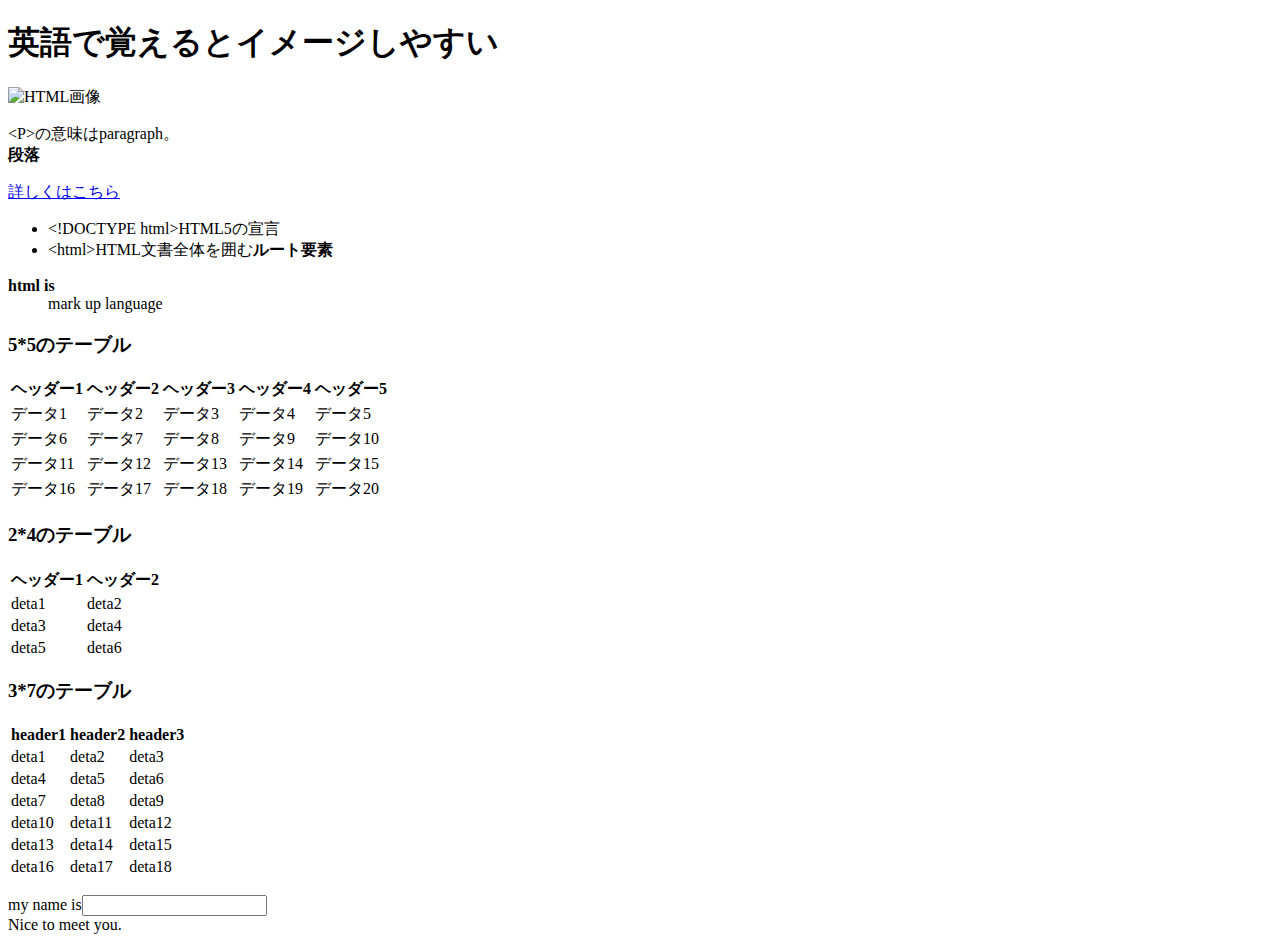
==== HTMLドリル.html @ 079804c5 "htmドリル途中まで" ====
<!DOCTYPE html>
<html lang="ja">
    <head>
        <title>研修課題HTML</title>
    </head>
    <body>
        <h1>英語で覚えるとイメージしやすい</h1>
        <img src="https://encrypted-tbn0.gstatic.com/images?q=tbn:ANd9GcQEc9A_S6BPxCDRp5WjMFEfXrpCu1ya2OO-Lw&s" alt="HTML画像">
        <p>&lt;P&gt;の意味はparagraph。<br><strong>段落</strong></p>
        <a href="https://ja.wikipedia.org/wiki/HTML%E8%A6%81%E7%B4%A0"target="_blank">詳しくはこちら</a>
        <ul>
            <li>&lt;!DOCTYPE html&gt;HTML5の宣言</li>
            <li>&lt;html&gt;HTML文書全体を囲む<strong>ルート要素</strong></li>
        </ul>
        <dl>
            <dt><strong>html is</strong></dt>
            <dd>mark up language</dd>
        </dl>

        <h3>5*5のテーブル</h3>
        <table>
            <th>ヘッダー1</th>
            <th>ヘッダー2</th>
            <th>ヘッダー3</th>
            <th>ヘッダー4</th>
            <th>ヘッダー5</th>
            <tr>
                <td>データ1</td>
                <td>データ2</td>
                <td>データ3</td>
                <td>データ4</td>
                <td>データ5</td>
            </tr>
            <tr>
                <td>データ6</td>
                <td>データ7</td>
                <td>データ8</td>
                <td>データ9</td>
                <td>データ10</td>
            </tr>
            <tr>
                <td>データ11</td>
                <td>データ12</td>
                <td>データ13</td>
                <td>データ14</td>
                <td>データ15</td>
            </tr>
            <tr>
                <td>データ16</td>
                <td>データ17</td>
                <td>データ18</td>
                <td>データ19</td>
                <td>データ20</td>
            </tr>
        </table>

        <h3>2*4のテーブル</h3>
        <table>
            <th>ヘッダー1</th>
            <th>ヘッダー2</th>
            <tr>
                <td>deta1</td>
                <td>deta2</td>
            </tr>
            <tr>
                <td>deta3</td>
                <td>deta4</td>
            </tr>
            <tr>
                <td>deta5</td>
                <td>deta6</td>
            </tr>
        </table>

        <h3>3*7のテーブル</h3>
        <table>
            <th>header1</th>
            <th>header2</th>
            <th>header3</th>
            <tr>
                <td>deta1</td>
                <td>deta2</td>
                <td>deta3</td>
            </tr>
            <tr>
                <td>deta4</td>
                <td>deta5</td>
                <td>deta6</td>
            </tr>
            <tr>
                <td>deta7</td>
                <td>deta8</td>
                <td>deta9</td>
            </tr>
            <tr>
                <td>deta10</td>
                <td>deta11</td>
                <td>deta12</td>
            </tr>
            <tr>
                <td>deta13</td>
                <td>deta14</td>
                <td>deta15</td>
            </tr>
            <tr>
                <td>deta16</td>
                <td>deta17</td>
                <td>deta18</td>
            </tr>
        </table>
        <p>my name is</h4><input><br>
        Nice to meet you.
        </p>
        

    </body>
</html>
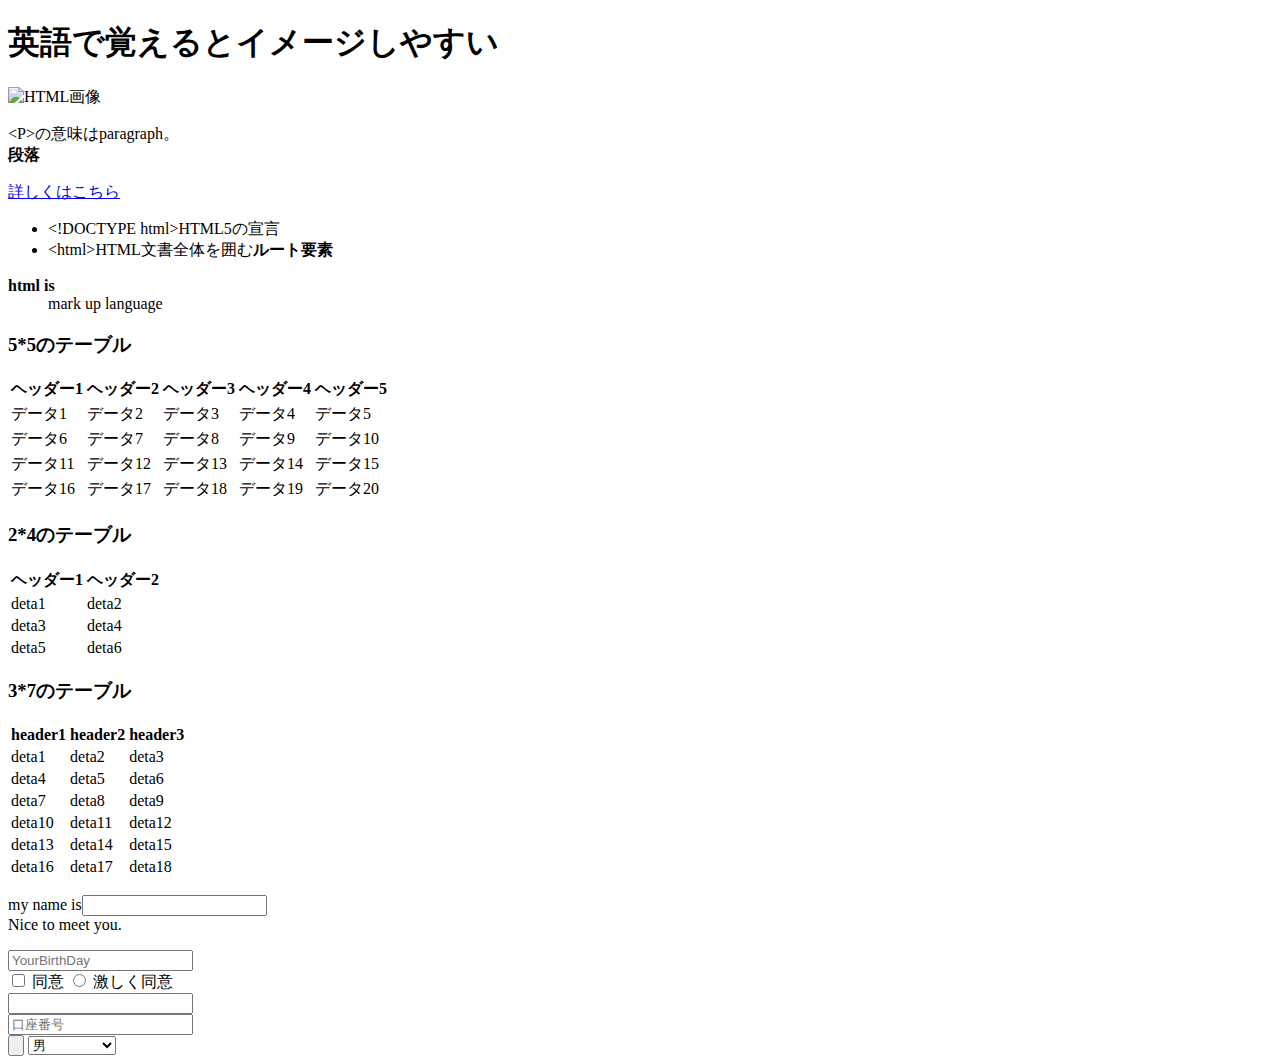
==== commit 3f9916b1: "テスト終わりました" ====
--- a/HTMLドリル.html
+++ b/HTMLドリル.html
@@ -108,10 +108,26 @@
                 <td>deta18</td>
             </tr>
         </table>
-        <p>my name is</h4><input><br>
-        Nice to meet you.
-        </p>
-        
-
+        <p>my name is<input /><br />
+        Nice to meet you.</p>
+        <input type="text" placeholder="YourBirthDay" />
+        <br />
+        <input type="checkbox">
+        <lable>同意</lable>
+        <input type="radio">
+        <label>激しく同意</label>
+        <br />
+        <input type="text">
+        <br />
+        <input type="password" placeholder="口座番号">
+        <br />
+        <!-- ↓これの使い道がいまいちわかんない -->
+        <input type="button">
+        <select>
+            <option>男</option>
+            <option>Man</option>
+            <option>Guy</option>
+            <option>Gentlemen</option>
+        </select>
     </body>
 </html>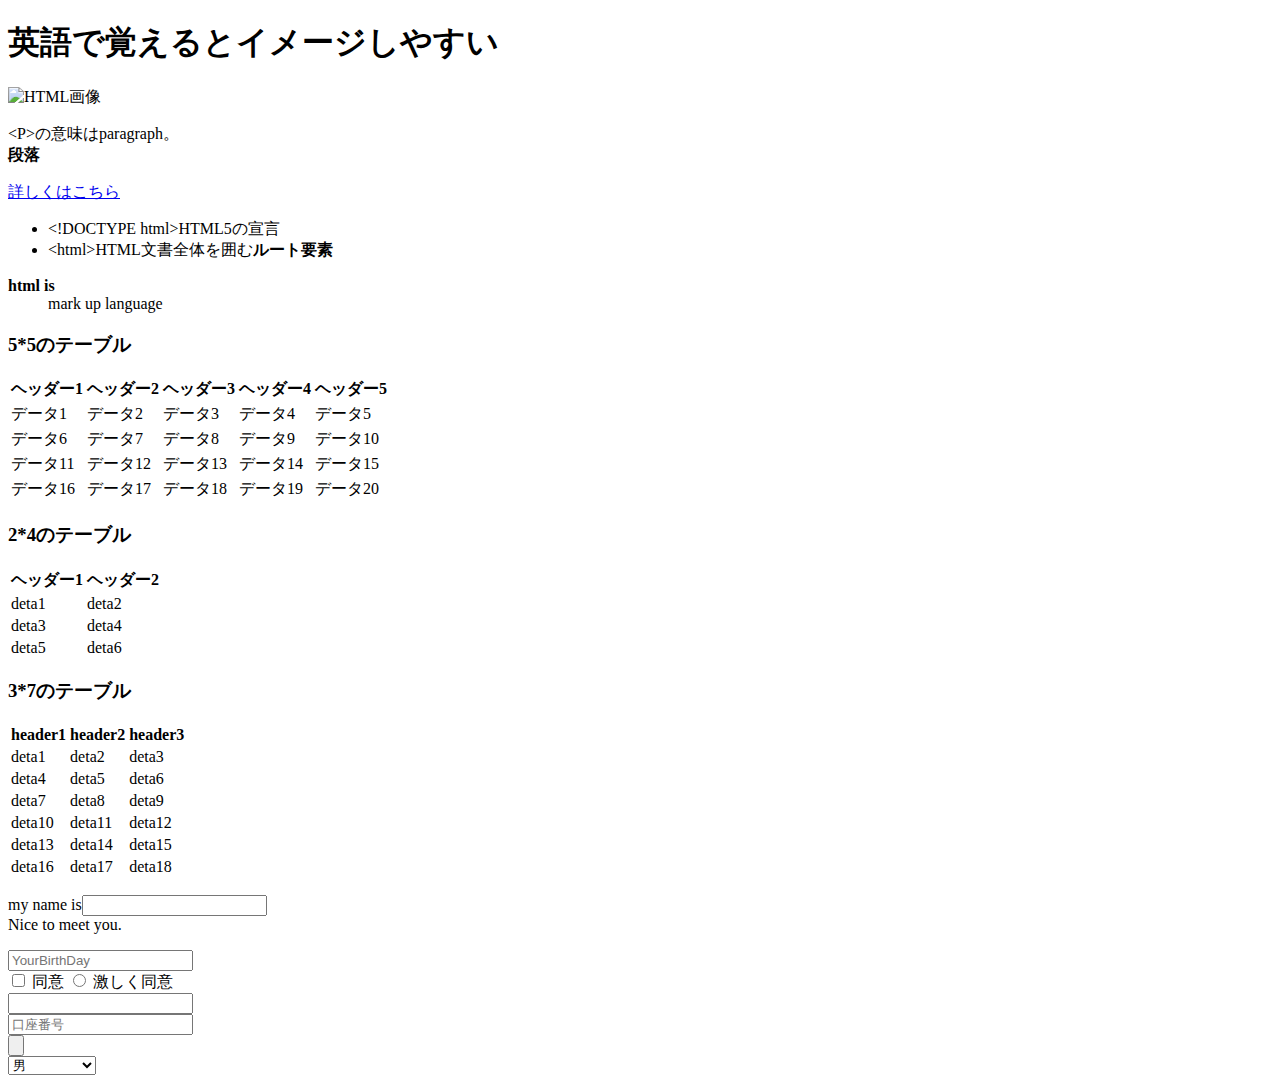
==== commit 599a1cb9: "＃2" ====
--- a/HTMLドリル.html
+++ b/HTMLドリル.html
@@ -123,6 +123,7 @@
         <br />
         <!-- ↓これの使い道がいまいちわかんない -->
         <input type="button">
+        <br />
         <select>
             <option>男</option>
             <option>Man</option>
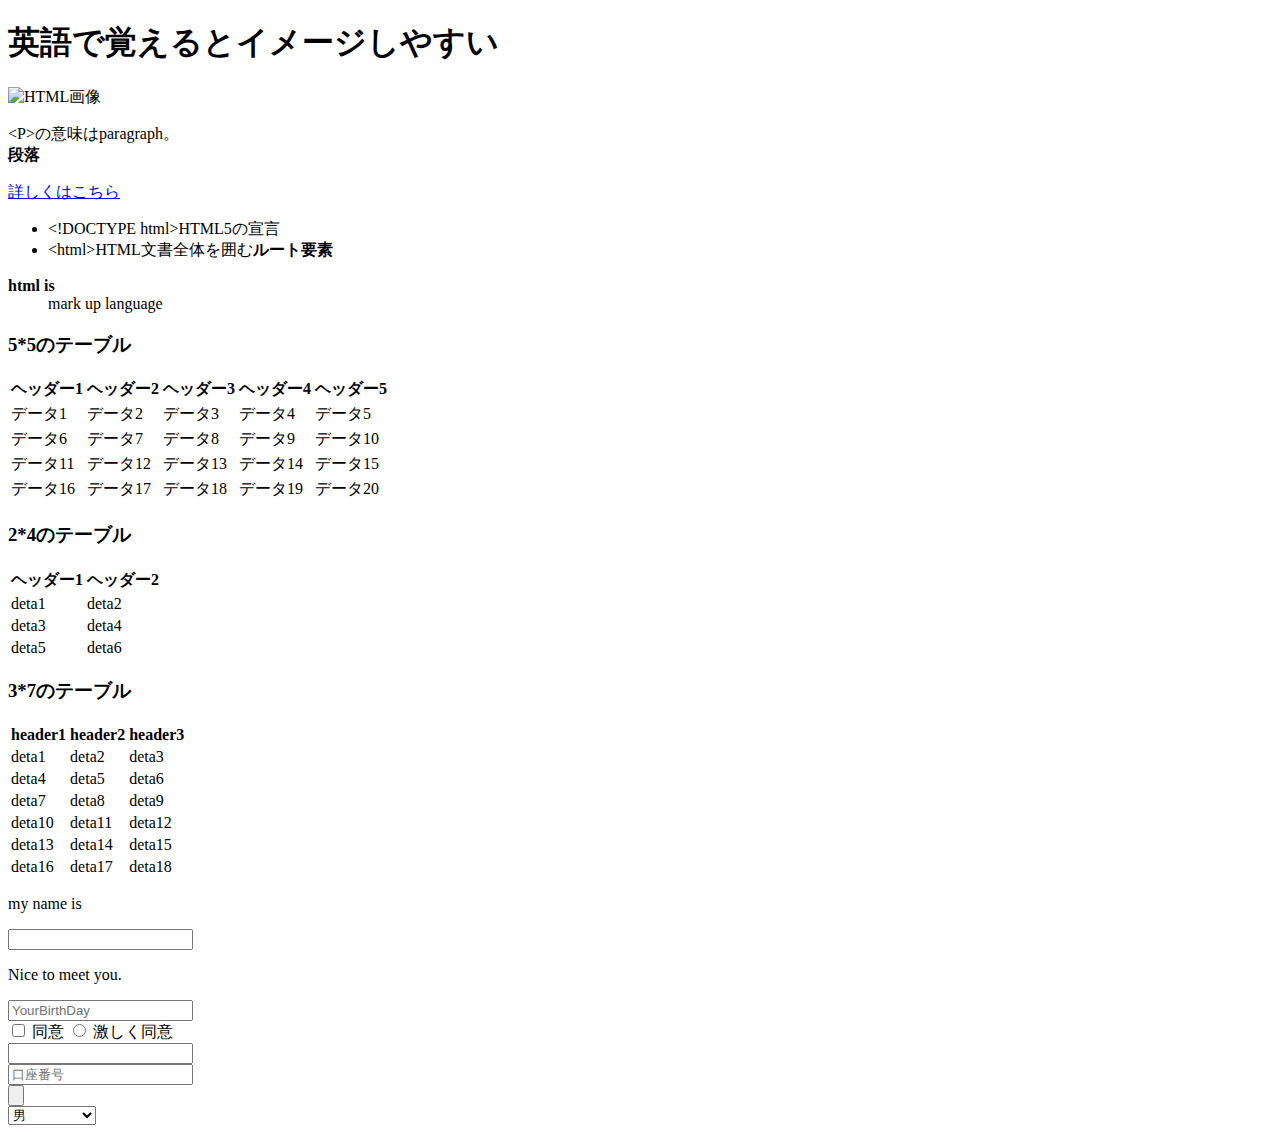
==== commit 605a1ce9: "インライン要素、インデント訂正。" ====
--- a/HTMLドリル.html
+++ b/HTMLドリル.html
@@ -1,134 +1,136 @@
 <!DOCTYPE html>
 <html lang="ja">
-    <head>
-        <title>研修課題HTML</title>
+  <head>
+		<title>研修課題HTML</title>
     </head>
     <body>
-        <h1>英語で覚えるとイメージしやすい</h1>
-        <img src="https://encrypted-tbn0.gstatic.com/images?q=tbn:ANd9GcQEc9A_S6BPxCDRp5WjMFEfXrpCu1ya2OO-Lw&s" alt="HTML画像">
-        <p>&lt;P&gt;の意味はparagraph。<br><strong>段落</strong></p>
-        <a href="https://ja.wikipedia.org/wiki/HTML%E8%A6%81%E7%B4%A0"target="_blank">詳しくはこちら</a>
-        <ul>
-            <li>&lt;!DOCTYPE html&gt;HTML5の宣言</li>
-            <li>&lt;html&gt;HTML文書全体を囲む<strong>ルート要素</strong></li>
-        </ul>
-        <dl>
-            <dt><strong>html is</strong></dt>
-            <dd>mark up language</dd>
-        </dl>
+			<h1>英語で覚えるとイメージしやすい</h1>
+			<img src="https://encrypted-tbn0.gstatic.com/images?q=tbn:ANd9GcQEc9A_S6BPxCDRp5WjMFEfXrpCu1ya2OO-Lw&s" alt="HTML画像">
+			<p>&lt;P&gt;の意味はparagraph。<br><strong>段落</strong></p>
+			<a href="https://ja.wikipedia.org/wiki/HTML%E8%A6%81%E7%B4%A0"target="_blank">詳しくはこちら</a>
+			<ul>
+				<li>&lt;!DOCTYPE html&gt;HTML5の宣言</li>
+				<li>&lt;html&gt;HTML文書全体を囲む<strong>ルート要素</strong></li>
+			</ul>
+			<dl>
+				<dt><strong>html is</strong></dt>
+				<dd>mark up language</dd>
+			</dl>
 
-        <h3>5*5のテーブル</h3>
-        <table>
-            <th>ヘッダー1</th>
-            <th>ヘッダー2</th>
-            <th>ヘッダー3</th>
-            <th>ヘッダー4</th>
-            <th>ヘッダー5</th>
-            <tr>
-                <td>データ1</td>
-                <td>データ2</td>
-                <td>データ3</td>
-                <td>データ4</td>
-                <td>データ5</td>
-            </tr>
-            <tr>
-                <td>データ6</td>
-                <td>データ7</td>
-                <td>データ8</td>
-                <td>データ9</td>
-                <td>データ10</td>
-            </tr>
-            <tr>
-                <td>データ11</td>
-                <td>データ12</td>
-                <td>データ13</td>
-                <td>データ14</td>
-                <td>データ15</td>
-            </tr>
-            <tr>
-                <td>データ16</td>
-                <td>データ17</td>
-                <td>データ18</td>
-                <td>データ19</td>
-                <td>データ20</td>
-            </tr>
-        </table>
+      <h3>5*5のテーブル</h3>
+      <table>
+				<th>ヘッダー1</th>
+				<th>ヘッダー2</th>
+				<th>ヘッダー3</th>
+				<th>ヘッダー4</th>
+				<th>ヘッダー5</th>
+				<tr>
+					<td>データ1</td>
+					<td>データ2</td>
+					<td>データ3</td>
+					<td>データ4</td>
+					<td>データ5</td>
+				</tr>
+				<tr>
+					<td>データ6</td>
+					<td>データ7</td>
+					<td>データ8</td>
+					<td>データ9</td>
+					<td>データ10</td>
+				</tr>
+				<tr>
+					<td>データ11</td>
+					<td>データ12</td>
+					<td>データ13</td>
+					<td>データ14</td>
+					<td>データ15</td>
+				</tr>
+				<tr>
+					<td>データ16</td>
+					<td>データ17</td>
+					<td>データ18</td>
+					<td>データ19</td>
+					<td>データ20</td>
+				</tr>
+      </table>
 
-        <h3>2*4のテーブル</h3>
-        <table>
-            <th>ヘッダー1</th>
-            <th>ヘッダー2</th>
-            <tr>
-                <td>deta1</td>
-                <td>deta2</td>
-            </tr>
-            <tr>
-                <td>deta3</td>
-                <td>deta4</td>
-            </tr>
-            <tr>
-                <td>deta5</td>
-                <td>deta6</td>
-            </tr>
-        </table>
+      <h3>2*4のテーブル</h3>
+      <table>
+				<th>ヘッダー1</th>
+				<th>ヘッダー2</th>
+				<tr>
+					<td>deta1</td>
+					<td>deta2</td>
+				</tr>
+				<tr>
+					<td>deta3</td>
+					<td>deta4</td>
+				</tr>
+				<tr>
+					<td>deta5</td>
+					<td>deta6</td>
+				</tr>
+      </table>
 
-        <h3>3*7のテーブル</h3>
-        <table>
-            <th>header1</th>
-            <th>header2</th>
-            <th>header3</th>
-            <tr>
-                <td>deta1</td>
-                <td>deta2</td>
-                <td>deta3</td>
-            </tr>
-            <tr>
-                <td>deta4</td>
-                <td>deta5</td>
-                <td>deta6</td>
-            </tr>
-            <tr>
-                <td>deta7</td>
-                <td>deta8</td>
-                <td>deta9</td>
-            </tr>
-            <tr>
-                <td>deta10</td>
-                <td>deta11</td>
-                <td>deta12</td>
-            </tr>
-            <tr>
-                <td>deta13</td>
-                <td>deta14</td>
-                <td>deta15</td>
-            </tr>
-            <tr>
-                <td>deta16</td>
-                <td>deta17</td>
-                <td>deta18</td>
-            </tr>
-        </table>
-        <p>my name is<input /><br />
-        Nice to meet you.</p>
-        <input type="text" placeholder="YourBirthDay" />
-        <br />
-        <input type="checkbox">
-        <lable>同意</lable>
-        <input type="radio">
-        <label>激しく同意</label>
-        <br />
-        <input type="text">
-        <br />
-        <input type="password" placeholder="口座番号">
-        <br />
-        <!-- ↓これの使い道がいまいちわかんない -->
-        <input type="button">
-        <br />
-        <select>
-            <option>男</option>
-            <option>Man</option>
-            <option>Guy</option>
-            <option>Gentlemen</option>
-        </select>
+      <h3>3*7のテーブル</h3>
+			<table>
+				<th>header1</th>
+				<th>header2</th>
+				<th>header3</th>
+				<tr>
+					<td>deta1</td>
+					<td>deta2</td>
+					<td>deta3</td>
+				</tr>
+				<tr>
+					<td>deta4</td>
+					<td>deta5</td>
+					<td>deta6</td>
+				</tr>
+				<tr>
+					<td>deta7</td>
+					<td>deta8</td>
+					<td>deta9</td>
+				</tr>
+				<tr>
+					<td>deta10</td>
+					<td>deta11</td>
+					<td>deta12</td>
+				</tr>
+				<tr>
+					<td>deta13</td>
+					<td>deta14</td>
+					<td>deta15</td>
+				</tr>
+				<tr>
+					<td>deta16</td>
+					<td>deta17</td>
+					<td>deta18</td>
+				</tr>
+      </table>
+
+      <p>my name is</p>
+      <input />
+      <p>Nice to meet you.</p>
+
+      <input type="text" placeholder="YourBirthDay" />
+      <br />
+			<input type="checkbox">
+			<lable>同意</lable>
+			<input type="radio">
+			<label>激しく同意</label>
+			<br />
+			<input type="text">
+			<br />
+			<input type="password" placeholder="口座番号">
+			<br />
+			<input type="button">
+			<br />
+			<select>
+				<option>男</option>
+				<option>Man</option>
+				<option>Guy</option>
+				<option>Gentlemen</option>
+      </select>
     </body>
 </html>